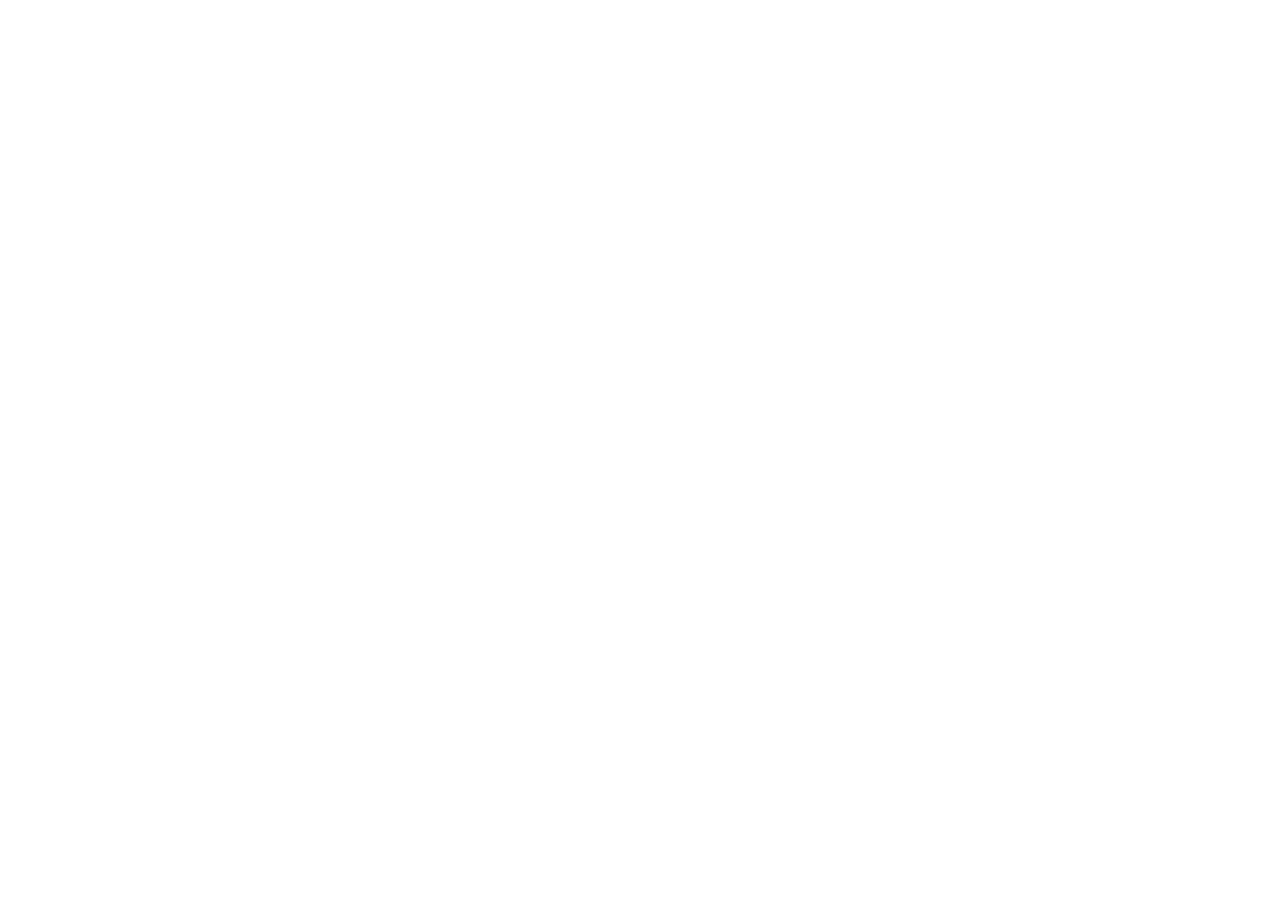
==== admin/index.html @ 2df1a2b3 "Add editable admin panel" ====
<!doctype html>
<html lang="en">
  <head>
    <meta charset="utf-8" />
    <meta name="viewport" content="width=device-width, initial-scale=1" />
    <title>SOIL Website Admin</title>
  </head>
  <body>
    <script src="https://identity.netlify.com/v1/netlify-identity-widget.js"></script>
    <script src="https://unpkg.com/decap-cms@^3.0.0/dist/decap-cms.js"></script>
  </body>
</html>
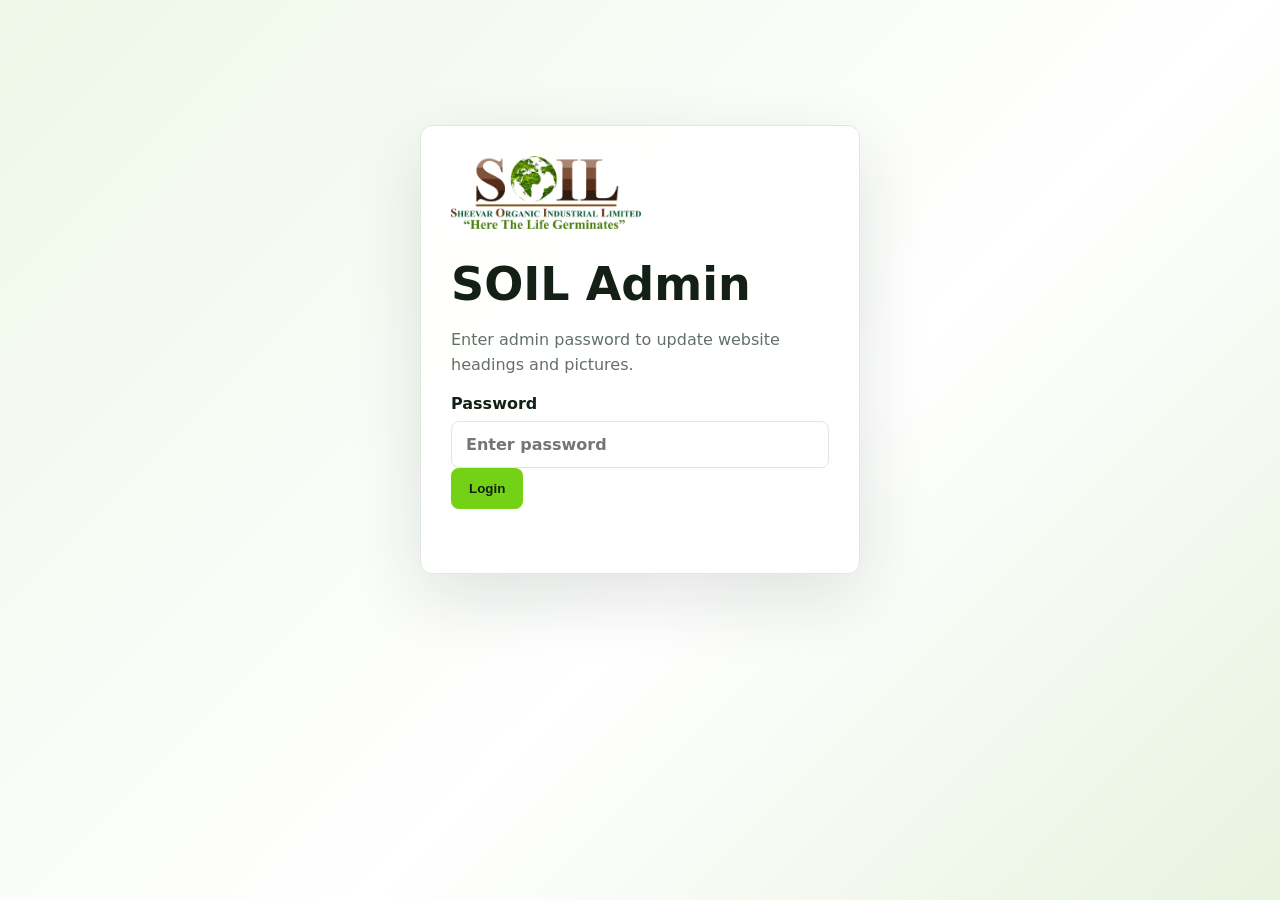
==== commit ed3e14ac: "Replace admin with password editor" ====
--- a/admin/index.html
+++ b/admin/index.html
@@ -3,10 +3,41 @@
   <head>
     <meta charset="utf-8" />
     <meta name="viewport" content="width=device-width, initial-scale=1" />
-    <title>SOIL Website Admin</title>
+    <title>SOIL Admin</title>
+    <link rel="icon" href="../assets/soil-logo-mark.png" />
+    <link rel="stylesheet" href="admin.css" />
   </head>
   <body>
-    <script src="https://identity.netlify.com/v1/netlify-identity-widget.js"></script>
-    <script src="https://unpkg.com/decap-cms@^3.0.0/dist/decap-cms.js"></script>
+    <main class="admin-shell">
+      <section class="login-card" data-login-panel>
+        <img src="../assets/soil-logo-web.png" alt="SOIL" />
+        <h1>SOIL Admin</h1>
+        <p>Enter admin password to update website headings and pictures.</p>
+        <form data-login-form>
+          <label>
+            Password
+            <input type="password" name="password" placeholder="Enter password" autocomplete="current-password" required />
+          </label>
+          <button type="submit">Login</button>
+          <span class="status" data-login-status></span>
+        </form>
+      </section>
+
+      <section class="editor" data-editor hidden>
+        <header class="editor-header">
+          <div>
+            <img src="../assets/soil-logo-web.png" alt="SOIL" />
+            <p>Website Content Editor</p>
+          </div>
+          <div class="editor-actions">
+            <button type="button" class="ghost" data-refresh>Refresh</button>
+            <button type="button" data-save>Save Changes</button>
+          </div>
+        </header>
+        <p class="status editor-status" data-editor-status></p>
+        <div class="form-grid" data-fields></div>
+      </section>
+    </main>
+    <script src="admin.js"></script>
   </body>
 </html>
--- a/admin/admin.css
+++ b/admin/admin.css
@@ -0,0 +1,185 @@
+:root {
+  color-scheme: light;
+  --green: #173f12;
+  --lime: #73d216;
+  --ink: #142015;
+  --muted: #647067;
+  --line: #dfe8dc;
+  --soft: #f4f8f0;
+  font-family: Inter, ui-sans-serif, system-ui, -apple-system, BlinkMacSystemFont, "Segoe UI", sans-serif;
+}
+
+* {
+  box-sizing: border-box;
+}
+
+body {
+  margin: 0;
+  min-height: 100vh;
+  background: linear-gradient(135deg, #eef7e8 0%, #ffffff 58%, #e7f3df 100%);
+  color: var(--ink);
+}
+
+.admin-shell {
+  width: min(1120px, calc(100% - 32px));
+  margin: 0 auto;
+  padding: 44px 0;
+}
+
+.login-card,
+.editor {
+  background: rgba(255, 255, 255, 0.95);
+  border: 1px solid var(--line);
+  border-radius: 12px;
+  box-shadow: 0 24px 70px rgba(20, 32, 21, 0.12);
+}
+
+.login-card {
+  width: min(440px, 100%);
+  margin: 9vh auto 0;
+  padding: 30px;
+}
+
+.login-card img,
+.editor-header img {
+  width: 190px;
+  height: auto;
+}
+
+h1 {
+  margin: 24px 0 8px;
+  font-size: clamp(30px, 5vw, 46px);
+}
+
+p {
+  color: var(--muted);
+  line-height: 1.6;
+}
+
+label {
+  display: grid;
+  gap: 8px;
+  font-weight: 800;
+}
+
+input,
+textarea {
+  width: 100%;
+  border: 1px solid var(--line);
+  border-radius: 8px;
+  padding: 13px 14px;
+  font: inherit;
+  color: var(--ink);
+  background: #fff;
+}
+
+textarea {
+  min-height: 96px;
+  resize: vertical;
+}
+
+button {
+  border: 0;
+  border-radius: 8px;
+  padding: 13px 18px;
+  background: var(--lime);
+  color: #10200d;
+  font-weight: 900;
+  cursor: pointer;
+}
+
+button.ghost {
+  background: var(--soft);
+  border: 1px solid var(--line);
+}
+
+.status {
+  display: block;
+  min-height: 22px;
+  margin-top: 12px;
+  color: var(--green);
+  font-weight: 800;
+}
+
+.status.error {
+  color: #b42318;
+}
+
+.editor {
+  padding: 24px;
+}
+
+.editor-header {
+  display: flex;
+  align-items: center;
+  justify-content: space-between;
+  gap: 20px;
+  border-bottom: 1px solid var(--line);
+  padding-bottom: 20px;
+}
+
+.editor-header p {
+  margin: 8px 0 0;
+  font-weight: 900;
+  color: var(--green);
+}
+
+.editor-actions {
+  display: flex;
+  gap: 10px;
+}
+
+.form-grid {
+  display: grid;
+  gap: 18px;
+  margin-top: 22px;
+}
+
+.group {
+  border: 1px solid var(--line);
+  border-radius: 10px;
+  background: #fff;
+  padding: 18px;
+}
+
+.group h2 {
+  margin: 0 0 16px;
+  color: var(--green);
+  font-size: 22px;
+}
+
+.field-grid {
+  display: grid;
+  grid-template-columns: repeat(2, minmax(0, 1fr));
+  gap: 14px;
+}
+
+.field-grid label.full {
+  grid-column: 1 / -1;
+}
+
+.image-control {
+  display: grid;
+  gap: 10px;
+}
+
+.image-control img {
+  width: 100%;
+  height: 180px;
+  object-fit: cover;
+  border: 1px solid var(--line);
+  border-radius: 8px;
+  background: var(--soft);
+}
+
+@media (max-width: 760px) {
+  .editor-header,
+  .editor-actions {
+    align-items: stretch;
+    flex-direction: column;
+  }
+
+  .field-grid {
+    grid-template-columns: 1fr;
+  }
+}
